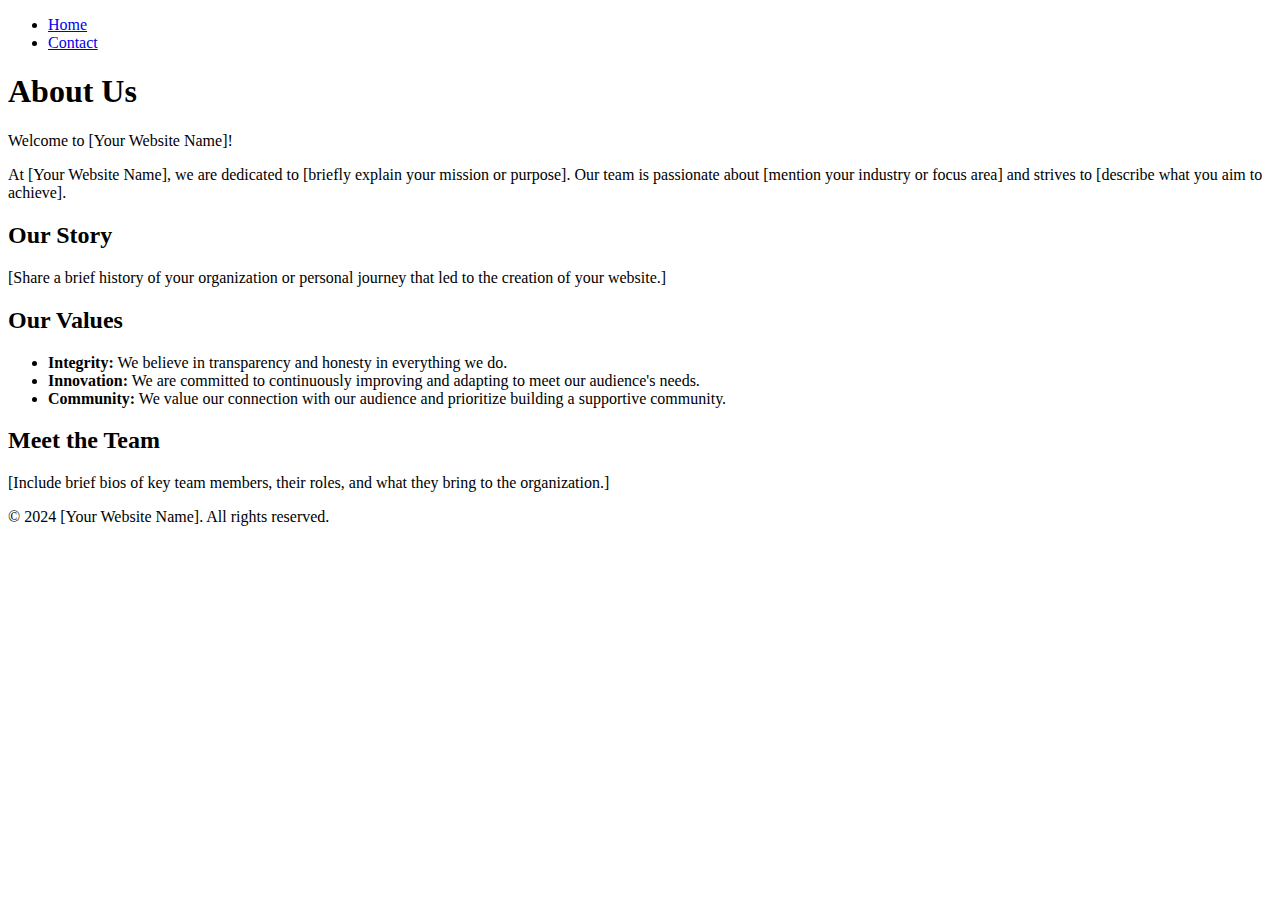
==== index.html @ 60b99f16 "feat: 1st commit" ====
<!DOCTYPE html>
<html lang="en">
<head>
    <meta charset="UTF-8">
    <meta name="viewport" content="width=device-width, initial-scale=1.0">
    <title>About Us</title>
    <link rel="stylesheet" href="styles.css"> <!-- Optional CSS file for styling -->
</head>
<body>
    <header>
        <nav>
            <ul>
                <li><a href="index.html">Home</a></li>
                <li><a href="contact.html">Contact</a></li>
            </ul>
        </nav>
    </header>

    <main>
        <section>
            <h1>About Us</h1>
            <p>Welcome to [Your Website Name]!</p>
            <p>At [Your Website Name], we are dedicated to [briefly explain your mission or purpose]. Our team is passionate about [mention your industry or focus area] and strives to [describe what you aim to achieve].</p>
        </section>

        <section>
            <h2>Our Story</h2>
            <p>[Share a brief history of your organization or personal journey that led to the creation of your website.]</p>
        </section>

        <section>
            <h2>Our Values</h2>
            <ul>
                <li><strong>Integrity:</strong> We believe in transparency and honesty in everything we do.</li>
                <li><strong>Innovation:</strong> We are committed to continuously improving and adapting to meet our audience's needs.</li>
                <li><strong>Community:</strong> We value our connection with our audience and prioritize building a supportive community.</li>
            </ul>
        </section>

        <section>
            <h2>Meet the Team</h2>
            <p>[Include brief bios of key team members, their roles, and what they bring to the organization.]</p>
        </section>
    </main>

    <footer>
        <p>&copy; 2024 [Your Website Name]. All rights reserved.</p>
    </footer>
</body>
</html>
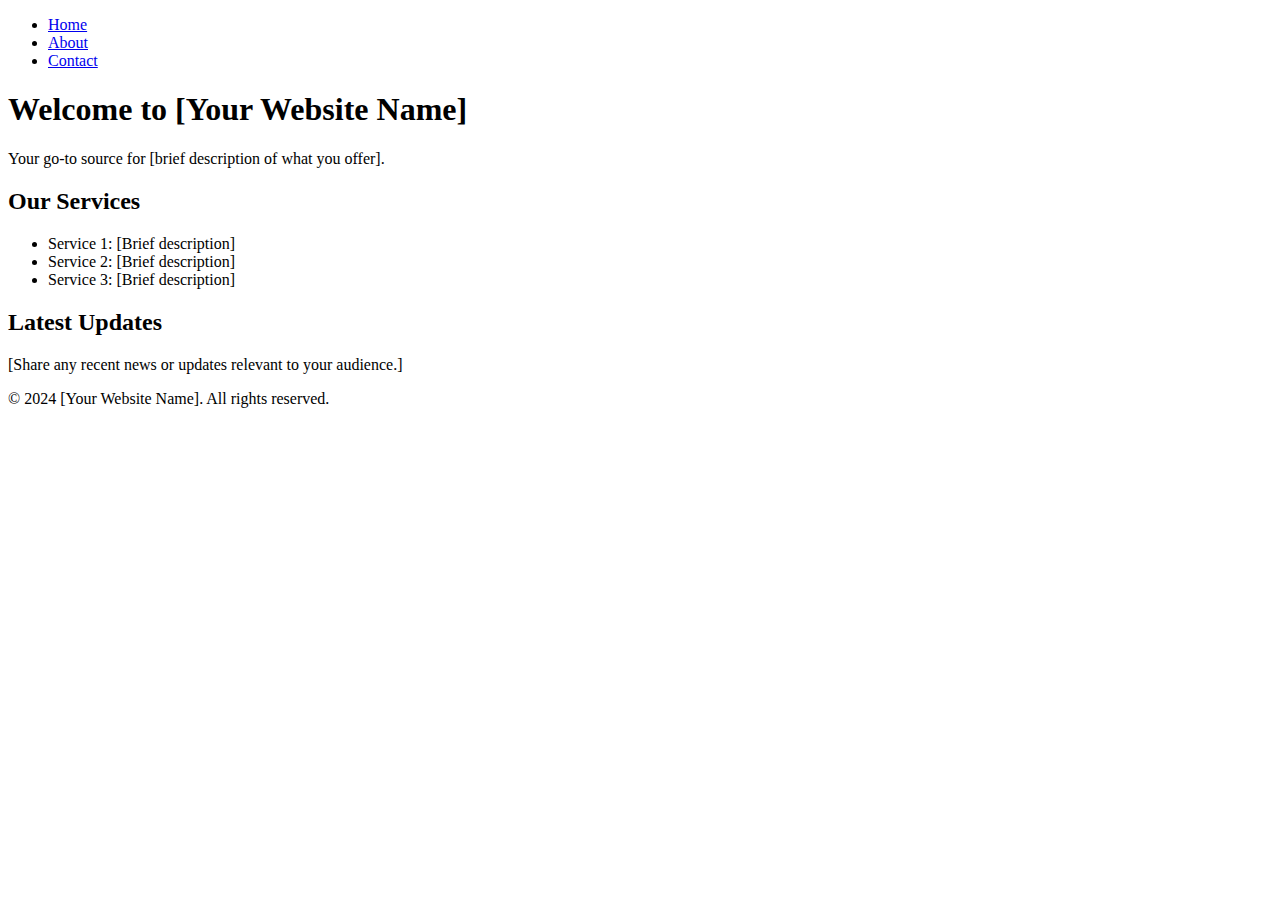
==== commit 9925a25b: "feat: 1st commit" ====
--- a/index.html
+++ b/index.html
@@ -3,7 +3,7 @@
 <head>
     <meta charset="UTF-8">
     <meta name="viewport" content="width=device-width, initial-scale=1.0">
-    <title>About Us</title>
+    <title>Home - [Your Website Name]</title>
     <link rel="stylesheet" href="styles.css"> <!-- Optional CSS file for styling -->
 </head>
 <body>
@@ -11,35 +11,28 @@
         <nav>
             <ul>
                 <li><a href="index.html">Home</a></li>
+                <li><a href="about.html">About</a></li>
                 <li><a href="contact.html">Contact</a></li>
             </ul>
         </nav>
     </header>
 
     <main>
-        <section>
-            <h1>About Us</h1>
-            <p>Welcome to [Your Website Name]!</p>
-            <p>At [Your Website Name], we are dedicated to [briefly explain your mission or purpose]. Our team is passionate about [mention your industry or focus area] and strives to [describe what you aim to achieve].</p>
-        </section>
+        <h1>Welcome to [Your Website Name]</h1>
+        <p>Your go-to source for [brief description of what you offer].</p>
 
         <section>
-            <h2>Our Story</h2>
-            <p>[Share a brief history of your organization or personal journey that led to the creation of your website.]</p>
-        </section>
-
-        <section>
-            <h2>Our Values</h2>
+            <h2>Our Services</h2>
             <ul>
-                <li><strong>Integrity:</strong> We believe in transparency and honesty in everything we do.</li>
-                <li><strong>Innovation:</strong> We are committed to continuously improving and adapting to meet our audience's needs.</li>
-                <li><strong>Community:</strong> We value our connection with our audience and prioritize building a supportive community.</li>
+                <li>Service 1: [Brief description]</li>
+                <li>Service 2: [Brief description]</li>
+                <li>Service 3: [Brief description]</li>
             </ul>
         </section>
 
         <section>
-            <h2>Meet the Team</h2>
-            <p>[Include brief bios of key team members, their roles, and what they bring to the organization.]</p>
+            <h2>Latest Updates</h2>
+            <p>[Share any recent news or updates relevant to your audience.]</p>
         </section>
     </main>
 
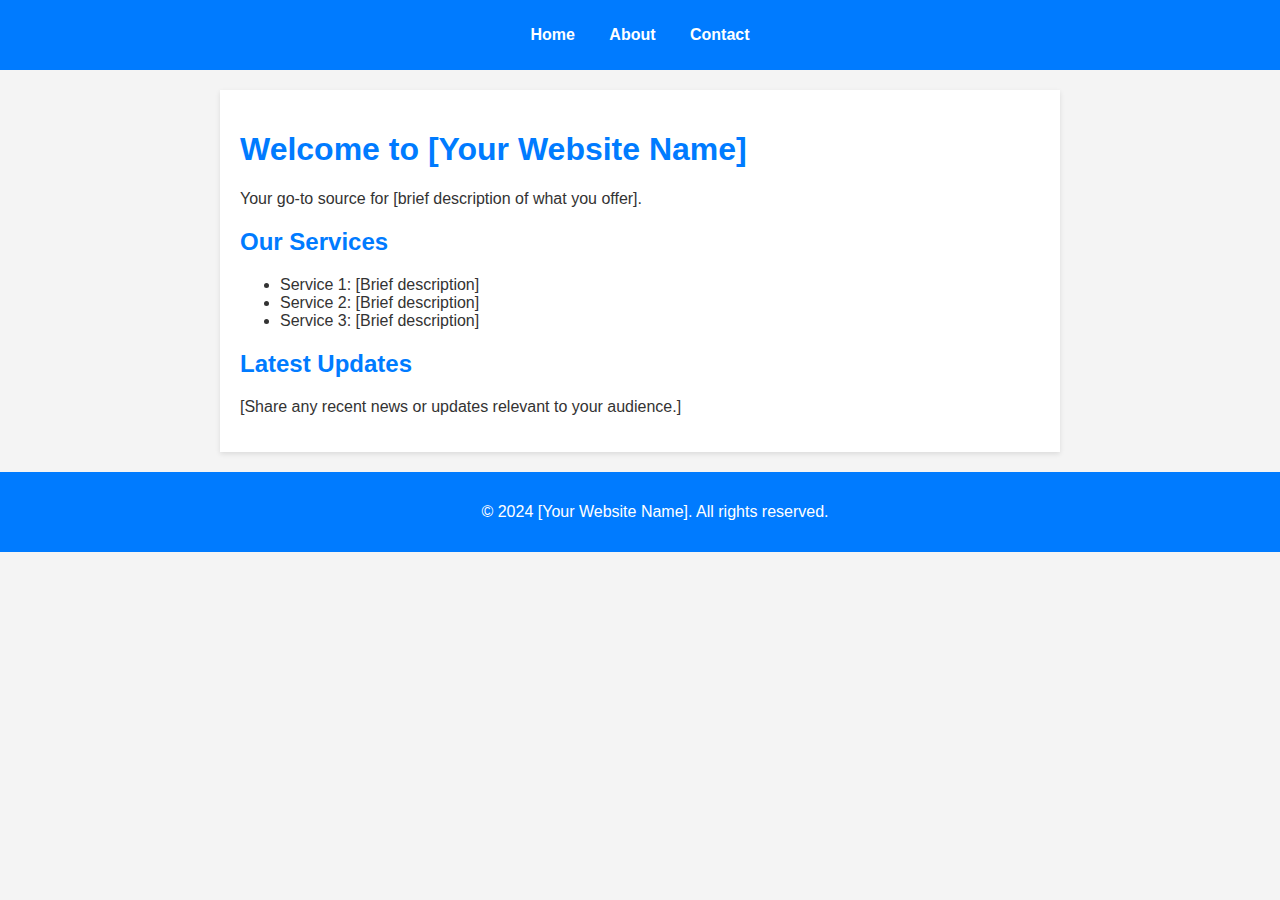
==== commit d7af3ea2: "feat: 1st commit" ====
--- a/index.html
+++ b/index.html
@@ -4,7 +4,7 @@
     <meta charset="UTF-8">
     <meta name="viewport" content="width=device-width, initial-scale=1.0">
     <title>Home - [Your Website Name]</title>
-    <link rel="stylesheet" href="styles.css"> <!-- Optional CSS file for styling -->
+    <link rel="stylesheet" href="style.css"> <!-- Optional CSS file for styling -->
 </head>
 <body>
     <header>
--- a/style.css
+++ b/style.css
@@ -0,0 +1,56 @@
+body {
+    font-family: Arial, sans-serif;
+    margin: 0;
+    padding: 0;
+    background-color: #f4f4f4;
+    color: #333;
+}
+
+header {
+    background: #007BFF;
+    color: #fff;
+    padding: 10px 0;
+}
+
+nav ul {
+    list-style: none;
+    padding: 0;
+    text-align: center;
+}
+
+nav ul li {
+    display: inline;
+    margin: 0 15px;
+}
+
+nav ul li a {
+    color: #fff;
+    text-decoration: none;
+    font-weight: bold;
+}
+
+nav ul li a:hover {
+    text-decoration: underline;
+}
+
+main {
+    padding: 20px;
+    max-width: 800px;
+    margin: 20px auto;
+    background: #fff;
+    box-shadow: 0 2px 5px rgba(0, 0, 0, 0.1);
+}
+
+h1, h2 {
+    color: #007BFF;
+}
+
+footer {
+    text-align: center;
+    padding: 15px;
+    background: #007BFF;
+    color: #fff;
+    position: relative;
+    bottom: 0;
+    width: 100%;
+}
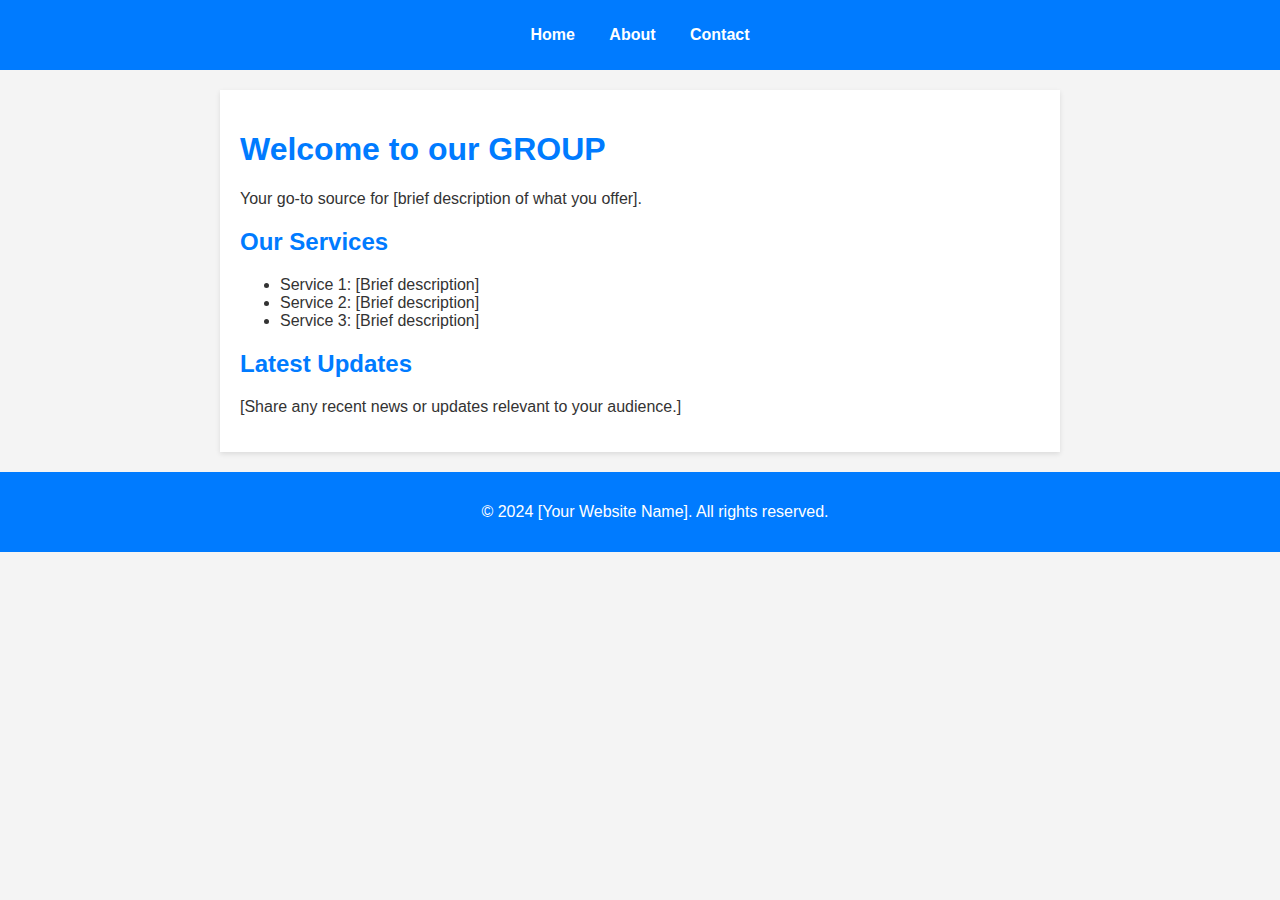
==== commit ef34c9cb: "feat: 1st commit" ====
--- a/index.html
+++ b/index.html
@@ -3,8 +3,8 @@
 <head>
     <meta charset="UTF-8">
     <meta name="viewport" content="width=device-width, initial-scale=1.0">
-    <title>Home - [Your Website Name]</title>
-    <link rel="stylesheet" href="style.css"> <!-- Optional CSS file for styling -->
+    <title>Home - GROUP MEMBERS</title>
+    <link rel="stylesheet" href="style.css"> 
 </head>
 <body>
     <header>
@@ -18,7 +18,7 @@
     </header>
 
     <main>
-        <h1>Welcome to [Your Website Name]</h1>
+        <h1>Welcome to our GROUP</h1>
         <p>Your go-to source for [brief description of what you offer].</p>
 
         <section>
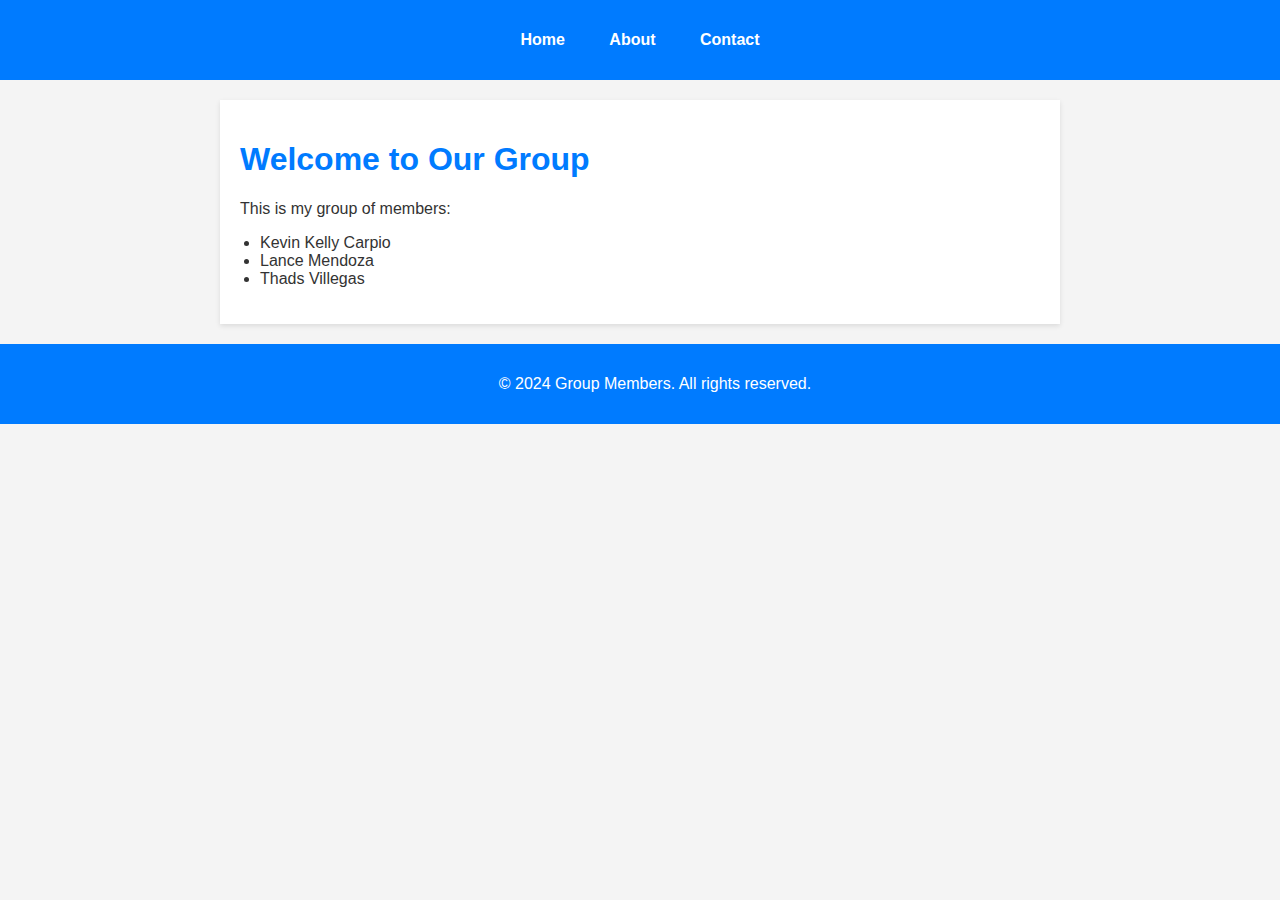
==== commit 768e2c42: "feat: 1st commit" ====
--- a/index.html
+++ b/index.html
@@ -3,7 +3,7 @@
 <head>
     <meta charset="UTF-8">
     <meta name="viewport" content="width=device-width, initial-scale=1.0">
-    <title>Home - GROUP MEMBERS</title>
+    <title>Home - Group Members</title>
     <link rel="stylesheet" href="style.css"> 
 </head>
 <body>
@@ -11,33 +11,24 @@
         <nav>
             <ul>
                 <li><a href="index.html">Home</a></li>
-                <li><a href="about.html">About</a></li>
+                <li><a href="aboutus.html">About</a></li>
                 <li><a href="contact.html">Contact</a></li>
             </ul>
         </nav>
     </header>
 
     <main>
-        <h1>Welcome to our GROUP</h1>
-        <p>Your go-to source for [brief description of what you offer].</p>
-
-        <section>
-            <h2>Our Services</h2>
-            <ul>
-                <li>Service 1: [Brief description]</li>
-                <li>Service 2: [Brief description]</li>
-                <li>Service 3: [Brief description]</li>
-            </ul>
-        </section>
-
-        <section>
-            <h2>Latest Updates</h2>
-            <p>[Share any recent news or updates relevant to your audience.]</p>
-        </section>
+        <h1>Welcome to Our Group</h1>
+        <p>This is my group of members:</p>
+        <ul>
+            <li>Kevin Kelly Carpio</li>
+            <li>Lance Mendoza</li>
+            <li>Thads Villegas</li>
+        </ul>
     </main>
 
     <footer>
-        <p>&copy; 2024 [Your Website Name]. All rights reserved.</p>
+        <p>&copy; 2024 Group Members. All rights reserved.</p>
     </footer>
 </body>
 </html>
--- a/style.css
+++ b/style.css
@@ -9,7 +9,7 @@
 header {
     background: #007BFF;
     color: #fff;
-    padding: 10px 0;
+    padding: 15px 0;
 }
 
 nav ul {
@@ -20,7 +20,7 @@
 
 nav ul li {
     display: inline;
-    margin: 0 15px;
+    margin: 0 20px;
 }
 
 nav ul li a {
@@ -41,8 +41,13 @@
     box-shadow: 0 2px 5px rgba(0, 0, 0, 0.1);
 }
 
-h1, h2 {
+h1 {
     color: #007BFF;
+}
+
+ul {
+    list-style-type: disc;
+    padding-left: 20px;
 }
 
 footer {
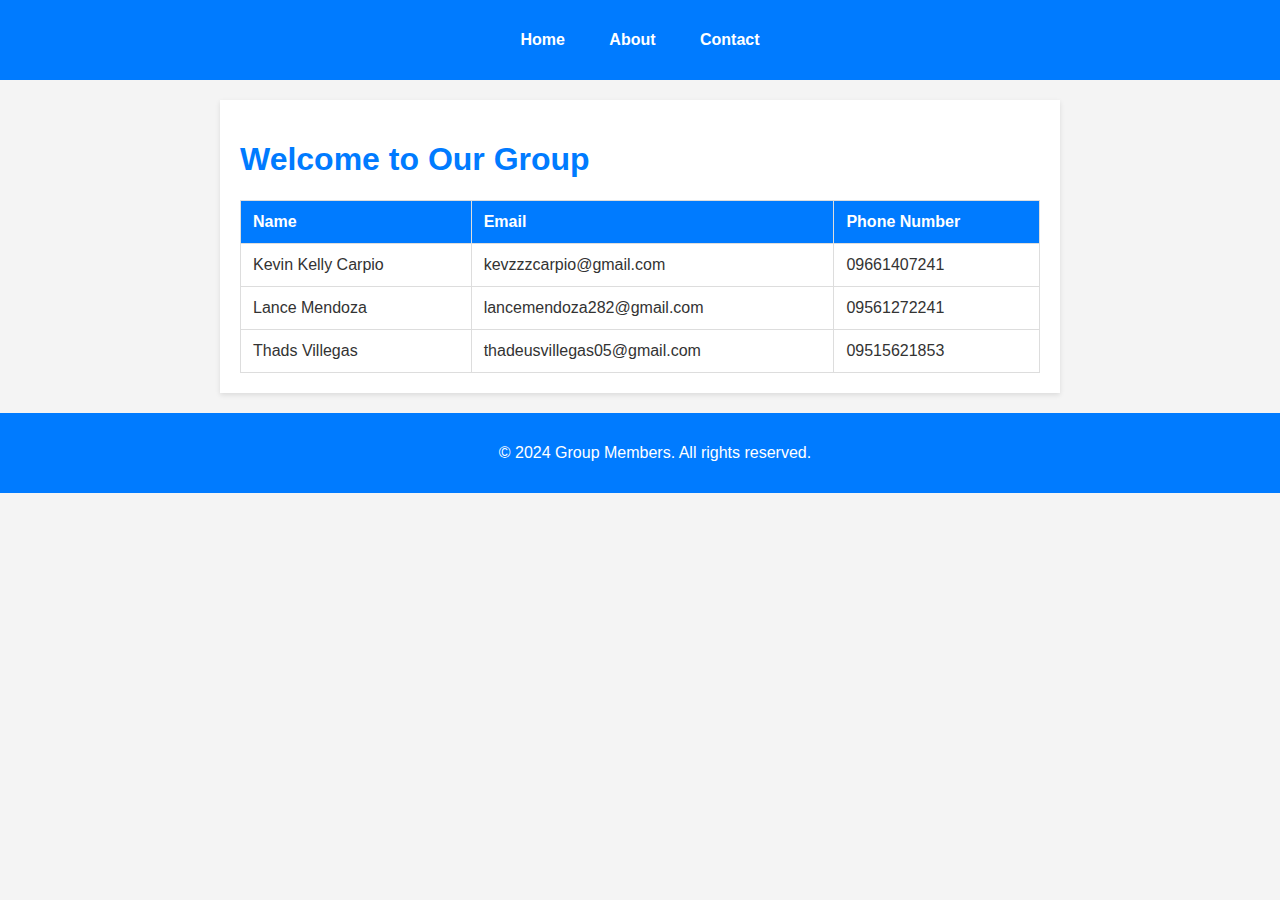
==== commit a8611e3f: "feat: 1st commit" ====
--- a/index.html
+++ b/index.html
@@ -19,12 +19,33 @@
 
     <main>
         <h1>Welcome to Our Group</h1>
-        <p>This is my group of members:</p>
-        <ul>
-            <li>Kevin Kelly Carpio</li>
-            <li>Lance Mendoza</li>
-            <li>Thads Villegas</li>
-        </ul>
+        
+        <table>
+            <thead>
+                <tr>
+                    <th>Name</th>
+                    <th>Email</th>
+                    <th>Phone Number</th>
+                </tr>
+            </thead>
+            <tbody>
+                <tr>
+                    <td>Kevin Kelly Carpio</td>
+                    <td>kevzzzcarpio@gmail.com</td>
+                    <td>09661407241</td>
+                </tr>
+                <tr>
+                    <td>Lance Mendoza</td>
+                    <td>lancemendoza282@gmail.com</td>
+                    <td>09561272241</td>
+                </tr>
+                <tr>
+                    <td>Thads Villegas</td>
+                    <td>thadeusvillegas05@gmail.com</td>
+                    <td>09515621853</td>
+                </tr>
+            </tbody>
+        </table>
     </main>
 
     <footer>
--- a/style.css
+++ b/style.css
@@ -45,9 +45,28 @@
     color: #007BFF;
 }
 
-ul {
-    list-style-type: disc;
-    padding-left: 20px;
+table {
+    width: 100%;
+    border-collapse: collapse;
+    margin-top: 20px;
+}
+
+table, th, td {
+    border: 1px solid #ddd;
+}
+
+th, td {
+    padding: 12px;
+    text-align: left;
+}
+
+th {
+    background-color: #007BFF;
+    color: white;
+}
+
+tbody tr:hover {
+    background-color: #f1f1f1;
 }
 
 footer {
